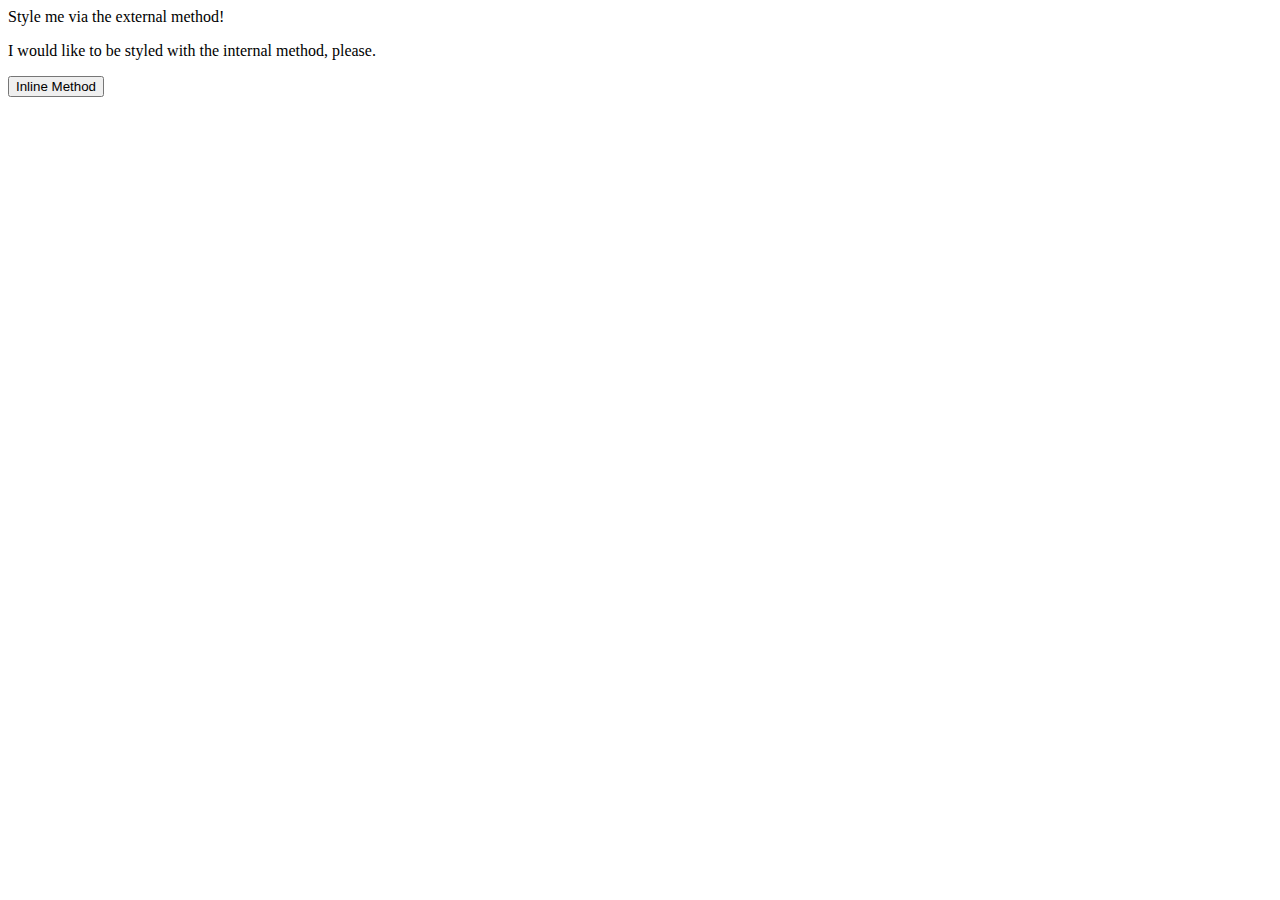
==== foundations/intro-to-css/01-css-methods/index.html @ 22ab997b "Added css file" ====
<!DOCTYPE html>
<html lang="en">
  <head>
    <meta charset="UTF-8">
    <meta http-equiv="X-UA-Compatible" content="IE=edge">
    <meta name="viewport" content="width=device-width, initial-scale=1.0">
    <title>Methods for Adding CSS</title>
    <link rel="stylesheet" href="style.css">
  </head>
  <body>
    <div>Style me via the external method!</div>
    <p>I would like to be styled with the internal method, please.</p>
    <button>Inline Method</button>
  </body>
</html>
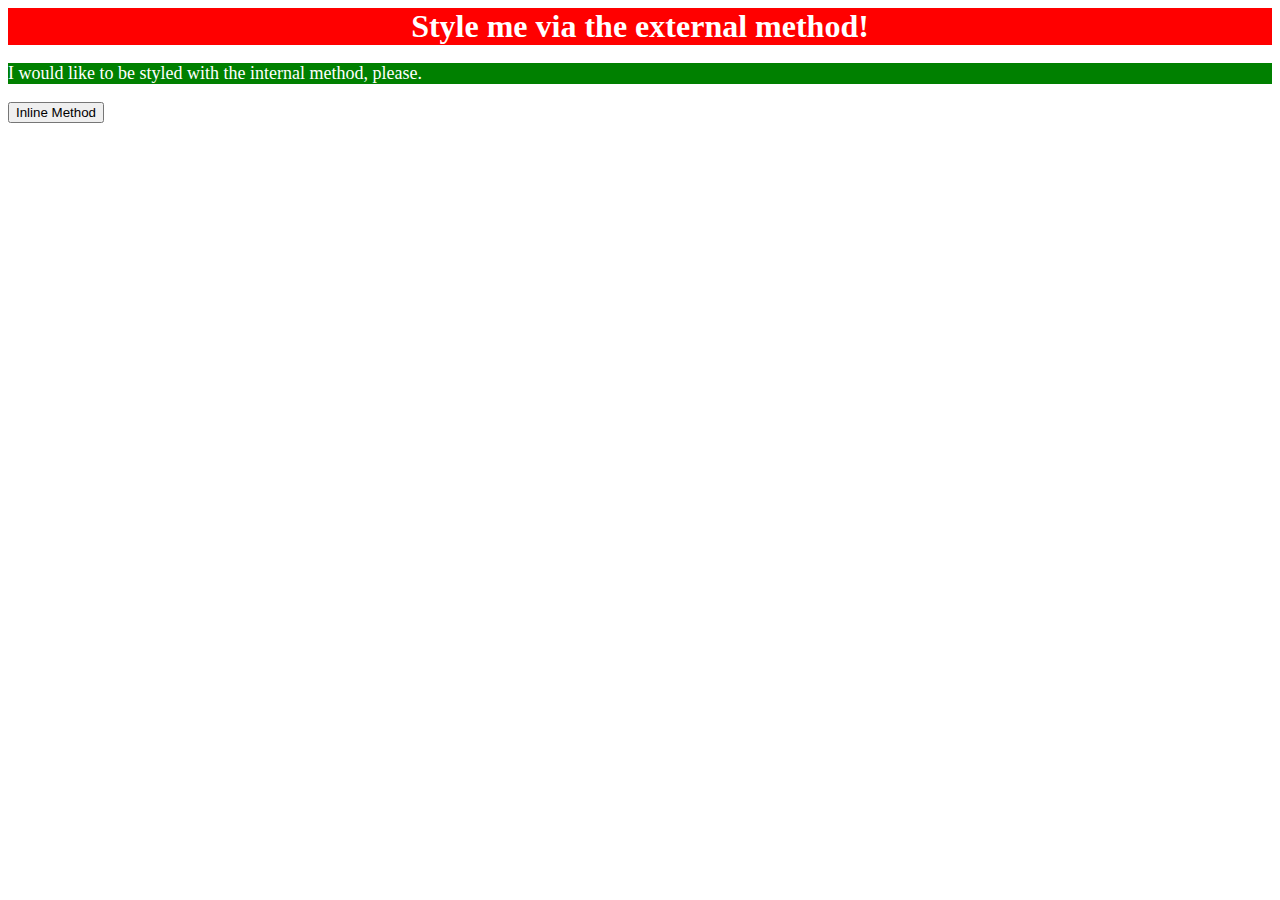
==== commit 3a4fa3ef: "inline css" ====
--- a/foundations/intro-to-css/01-css-methods/index.html
+++ b/foundations/intro-to-css/01-css-methods/index.html
@@ -6,10 +6,17 @@
     <meta name="viewport" content="width=device-width, initial-scale=1.0">
     <title>Methods for Adding CSS</title>
     <link rel="stylesheet" href="style.css">
+    <style>
+      p {
+        background-color: green;
+        color: white;
+        font-size: 18px;
+      }
+    </style>
   </head>
   <body>
     <div>Style me via the external method!</div>
     <p>I would like to be styled with the internal method, please.</p>
-    <button>Inline Method</button>
+    <button >Inline Method</button>
   </body>
 </html>--- a/foundations/intro-to-css/01-css-methods/style.css
+++ b/foundations/intro-to-css/01-css-methods/style.css
@@ -0,0 +1,7 @@
+div {
+    color: white;
+    background-color: red;
+    font-size: 32px;
+    text-align: center;
+    font-weight: bold;
+  }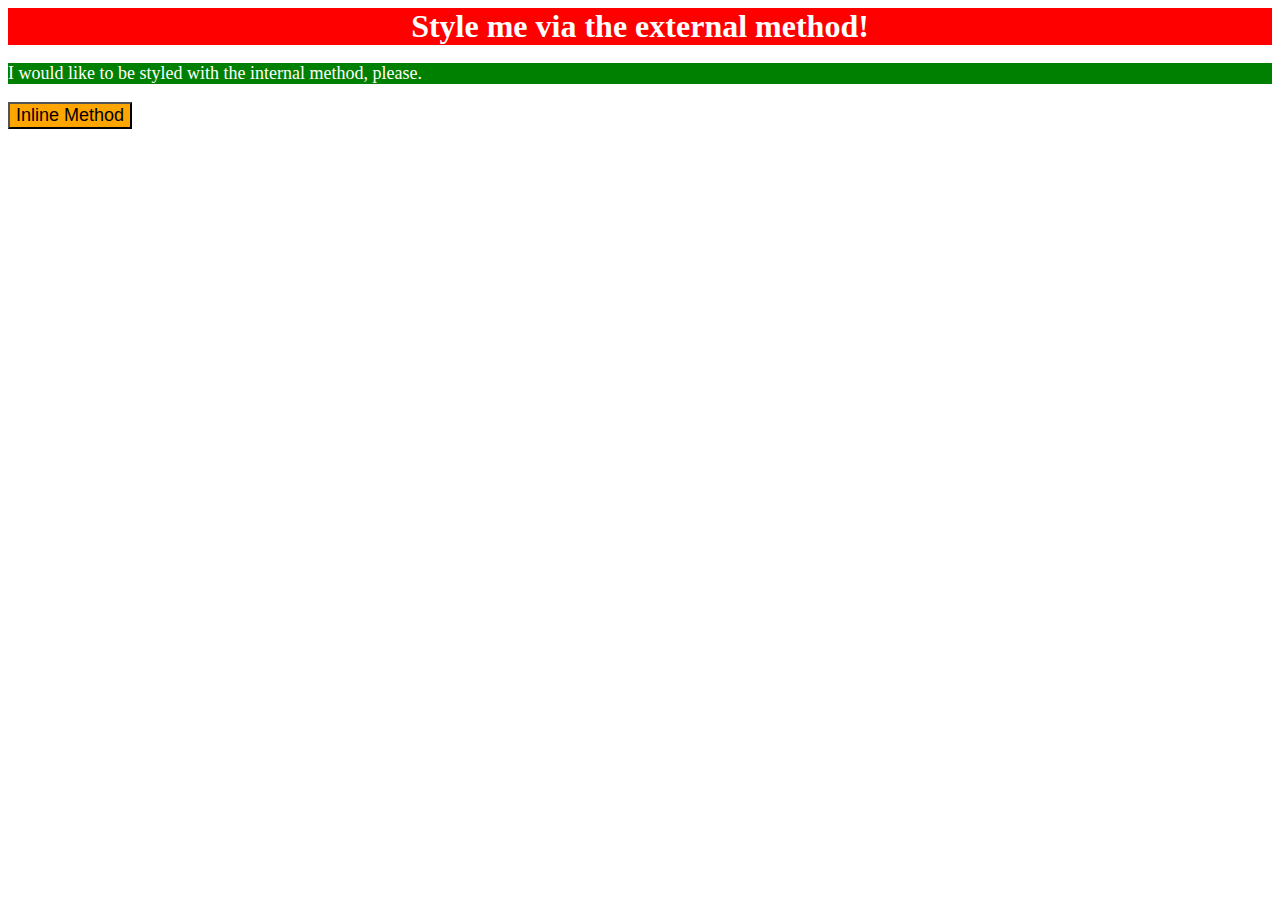
==== commit a84e40ac: "inline css" ====
--- a/foundations/intro-to-css/01-css-methods/index.html
+++ b/foundations/intro-to-css/01-css-methods/index.html
@@ -17,6 +17,6 @@
   <body>
     <div>Style me via the external method!</div>
     <p>I would like to be styled with the internal method, please.</p>
-    <button >Inline Method</button>
+    <button style="background-color: orange; font-size:18px;">Inline Method</button>
   </body>
 </html>